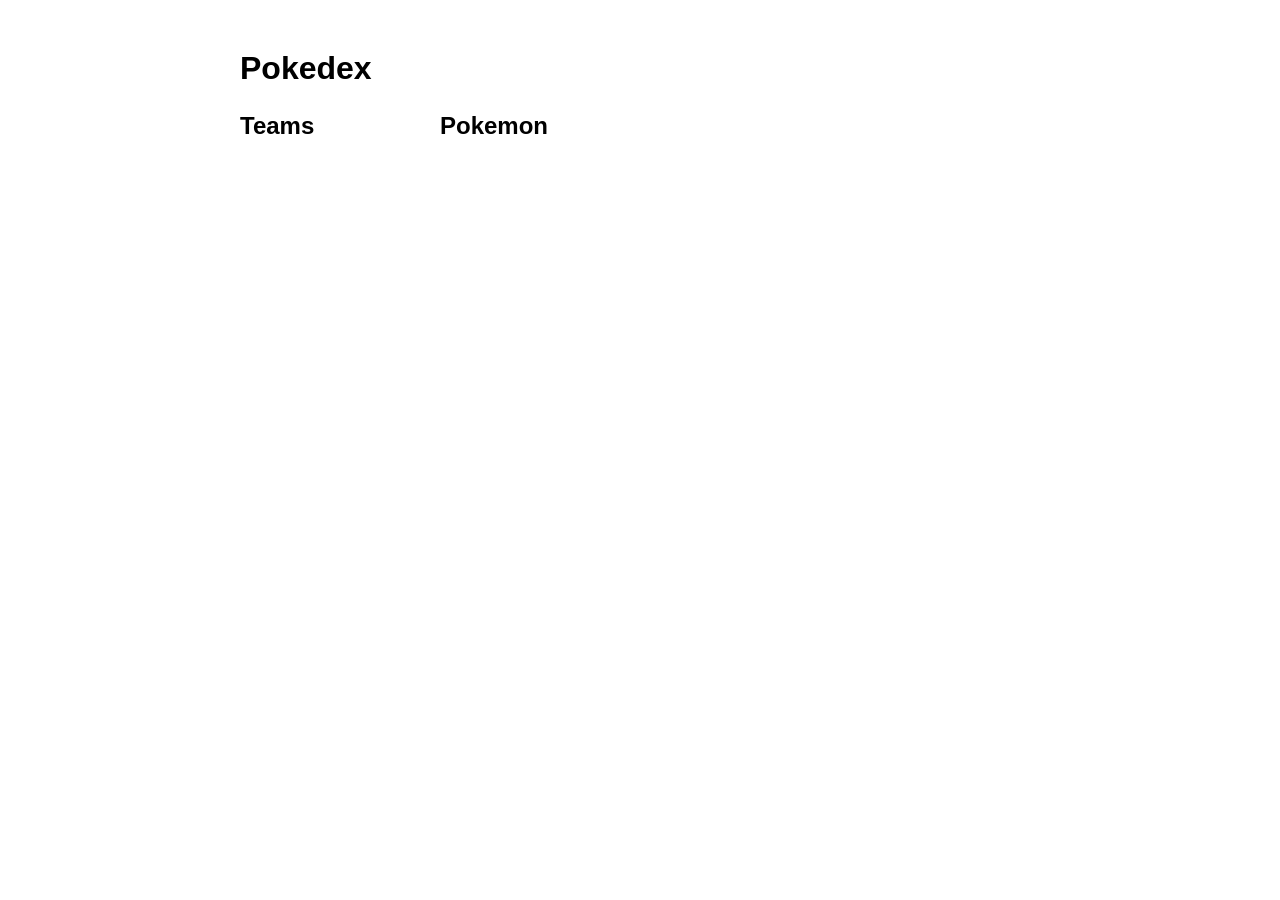
==== templates/index.html @ 0ddec867 "Merge pull request #1 from JonHMChan/solution Solution" ====
<!DOCTYPE html> <!-- All HTML files should start with this DOCTYPE tag-->
<html>
    <head>
        <title>Pokedex</title>

        <!-- For this page, your styles will be in /static/css/index.css -->
        <!-- Do NOT use a CSS library or framework like Bootstrap - practice writing CSS first -->
        <link type="text/css" rel="stylesheet" href="/static/css/index.css" />

        <!-- jQuery is already downloaded and installed for you -->
        <!-- In order to use jQuery in your JavaScript, this file needs to be added BEFORE your custom JavaScript -->
        <script type="text/javascript" src="/static/js/jquery.min.js"></script>
    </head>
    <body>
        <!-- Your HTML should start here -->
        
        <div class="container">
            <h1>Pokedex</h1>
            <div class="content">
                <div class="teams-container">
                    <h2>Teams</h2>
                </div>
                <div class="pokemon-container">
                    <h2>Pokemon</h2>
                </div>
            </div>
            
        </div>

        <!-- Your HTML should end here -->
        <!-- For this page, your JavaScript will be in /static/js/index.js -->
        <!-- Custom JavaScript is typically located at the BOTTOM right before the closing </body> tag -->
        <script type="text/javascript" src="/static/js/index.js"></script>
    </body>
</html>
---- static/css/index.css ----
* {
    margin: 0;
    padding: 0;
    box-sizing: border-box;
    font-family: Arial, Helvetica, sans-serif;
}

/* Your styles begin here */

.container {
    max-width: 800px;
    margin: 50px auto;
}

h1 {
    margin-bottom: 25px;
}

.content {
    width: 100%;
}

.teams-container {
    float: left;
    width: 25%;
}

.team {
    padding: 15px;
    color: black;
}

.pokemon-container {
    float: left;
    width: 75%;
}

.pokemon {
    display: inline-block;
    text-align: center;
    width: 20%;
    color: black;
    text-decoration: none;
    padding: 15px 0;
}
.pokemon:hover {
    background: #ccc;
}

.pokemon-image {
    width: 100%;
}
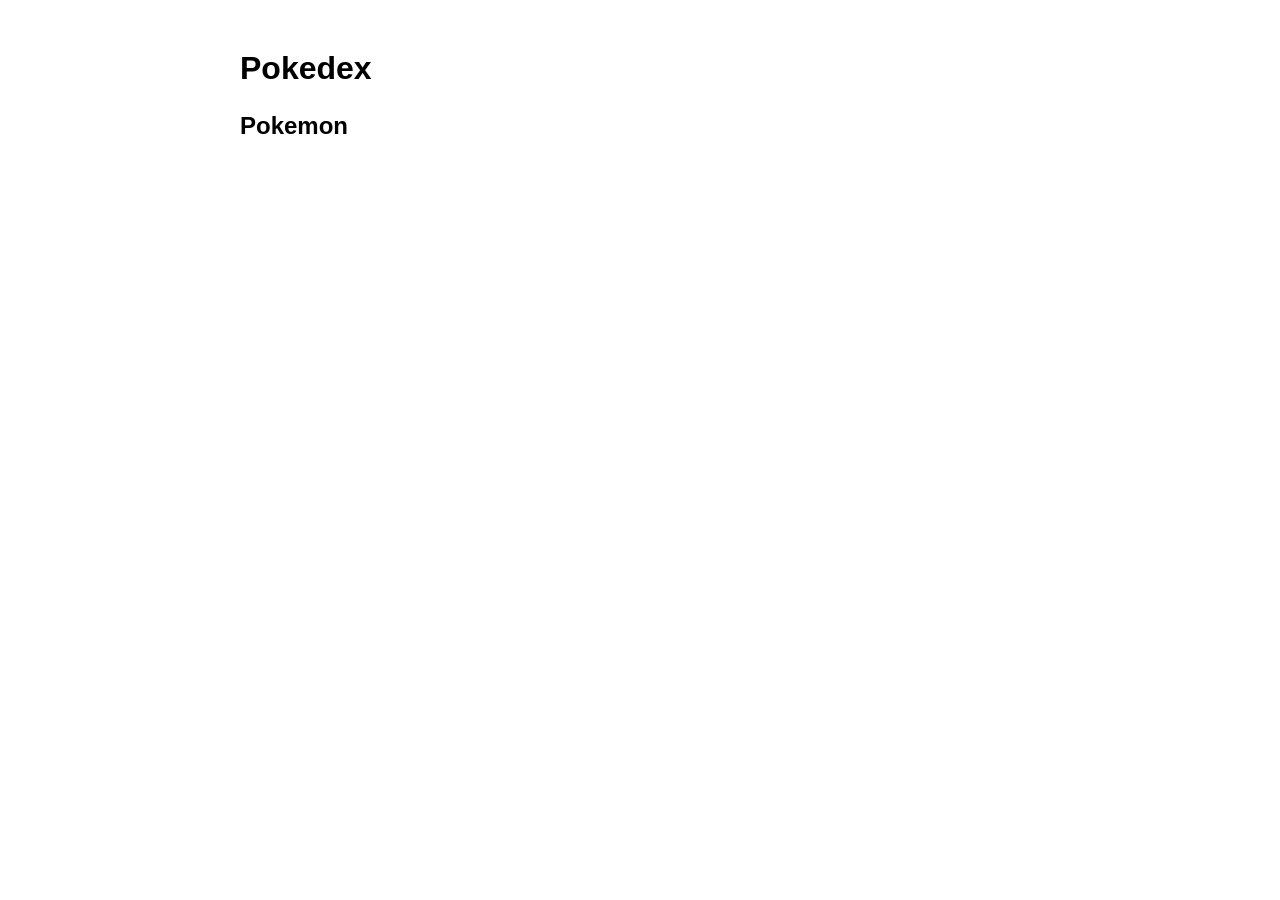
==== commit a371d395: "Remove solution code and add instructions" ====
--- a/templates/index.html
+++ b/templates/index.html
@@ -16,15 +16,9 @@
         
         <div class="container">
             <h1>Pokedex</h1>
-            <div class="content">
-                <div class="teams-container">
-                    <h2>Teams</h2>
-                </div>
-                <div class="pokemon-container">
-                    <h2>Pokemon</h2>
-                </div>
+            <div class="pokemon-container">
+                <h2>Pokemon</h2>
             </div>
-            
         </div>
 
         <!-- Your HTML should end here -->
--- a/static/css/index.css
+++ b/static/css/index.css
@@ -16,25 +16,6 @@
     margin-bottom: 25px;
 }
 
-.content {
-    width: 100%;
-}
-
-.teams-container {
-    float: left;
-    width: 25%;
-}
-
-.team {
-    padding: 15px;
-    color: black;
-}
-
-.pokemon-container {
-    float: left;
-    width: 75%;
-}
-
 .pokemon {
     display: inline-block;
     text-align: center;
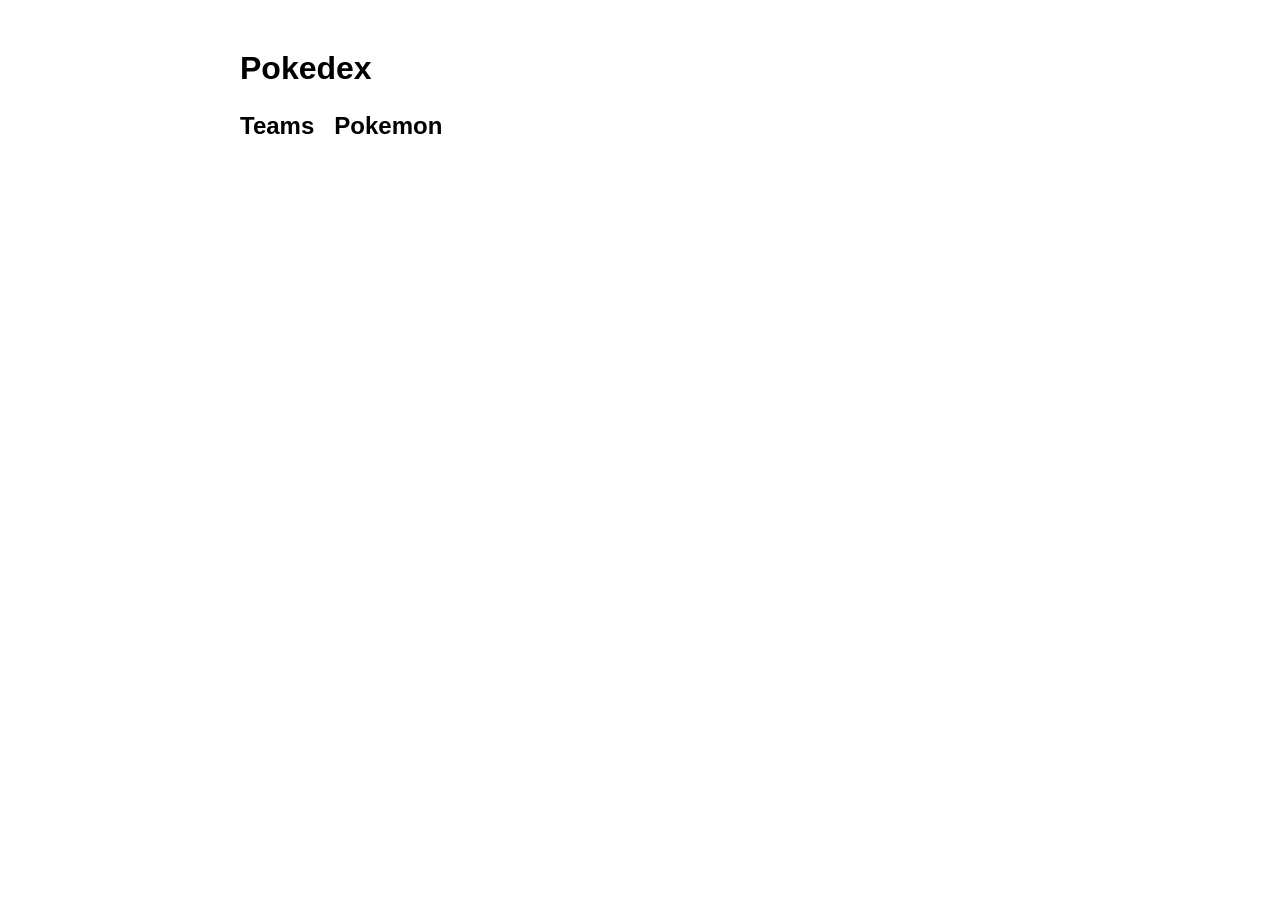
==== commit dc7cd4e4: "Slightly changed container structure of index page to allow for a second Teams column, modified CSS " ====
--- a/templates/index.html
+++ b/templates/index.html
@@ -16,8 +16,13 @@
         
         <div class="container">
             <h1>Pokedex</h1>
-            <div class="pokemon-container">
-                <h2>Pokemon</h2>
+            <div class="flex-container">
+                <div class="teams-container">
+                    <h2>Teams</h2>
+                </div>
+                <div class="pokemon-container">
+                    <h2>Pokemon</h2>
+                </div>
             </div>
         </div>
 
--- a/static/css/index.css
+++ b/static/css/index.css
@@ -16,6 +16,14 @@
     margin-bottom: 25px;
 }
 
+.flex-container {
+    display: flex;
+}
+
+.pokemon-container {
+    margin-left: 20px;
+}
+
 .pokemon {
     display: inline-block;
     text-align: center;
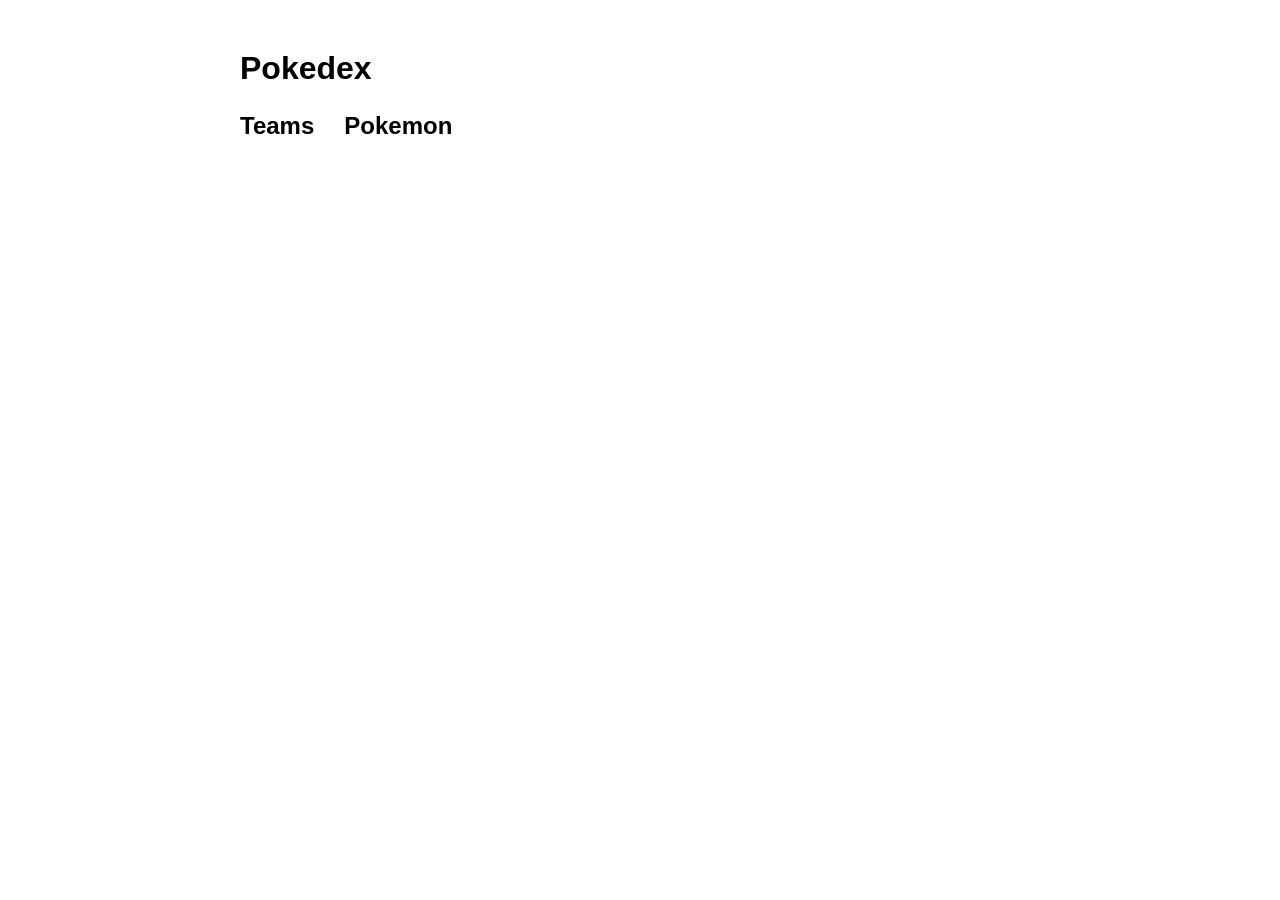
==== commit aecb1fff: "Added in js to display teams on index page, made small adjustments to css to fix spacing" ====
--- a/templates/index.html
+++ b/templates/index.html
@@ -17,10 +17,10 @@
         <div class="container">
             <h1>Pokedex</h1>
             <div class="flex-container">
-                <div class="teams-container">
+                <div class="js-teams-container">
                     <h2>Teams</h2>
                 </div>
-                <div class="pokemon-container">
+                <div class="js-pokemon-container pokemon-container">
                     <h2>Pokemon</h2>
                 </div>
             </div>
--- a/static/css/index.css
+++ b/static/css/index.css
@@ -20,8 +20,17 @@
     display: flex;
 }
 
+.team {
+    display: block;
+    font-size: 1rem;
+    margin-top: 20px;
+    color: black;
+    font-weight: 600;
+}
+
 .pokemon-container {
-    margin-left: 20px;
+    margin-left: 30px;
+    max-width: 600px;
 }
 
 .pokemon {
